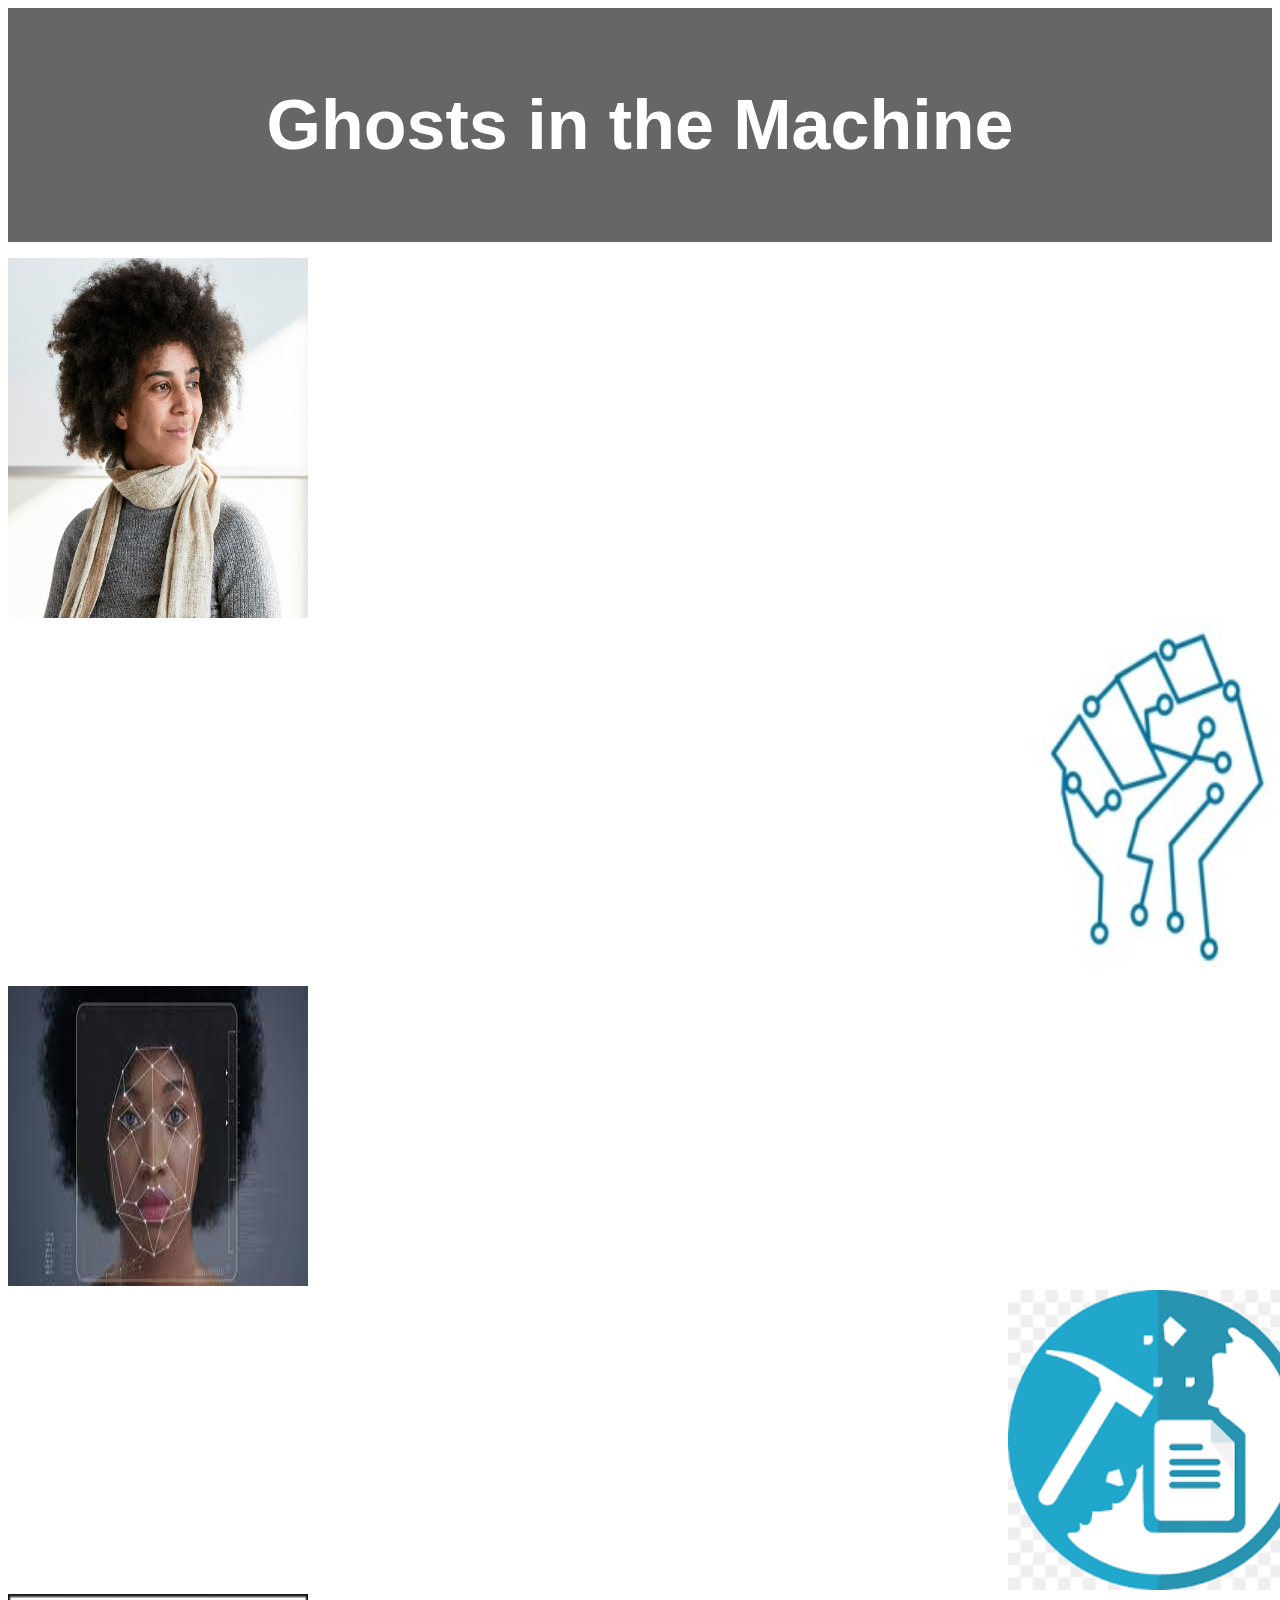
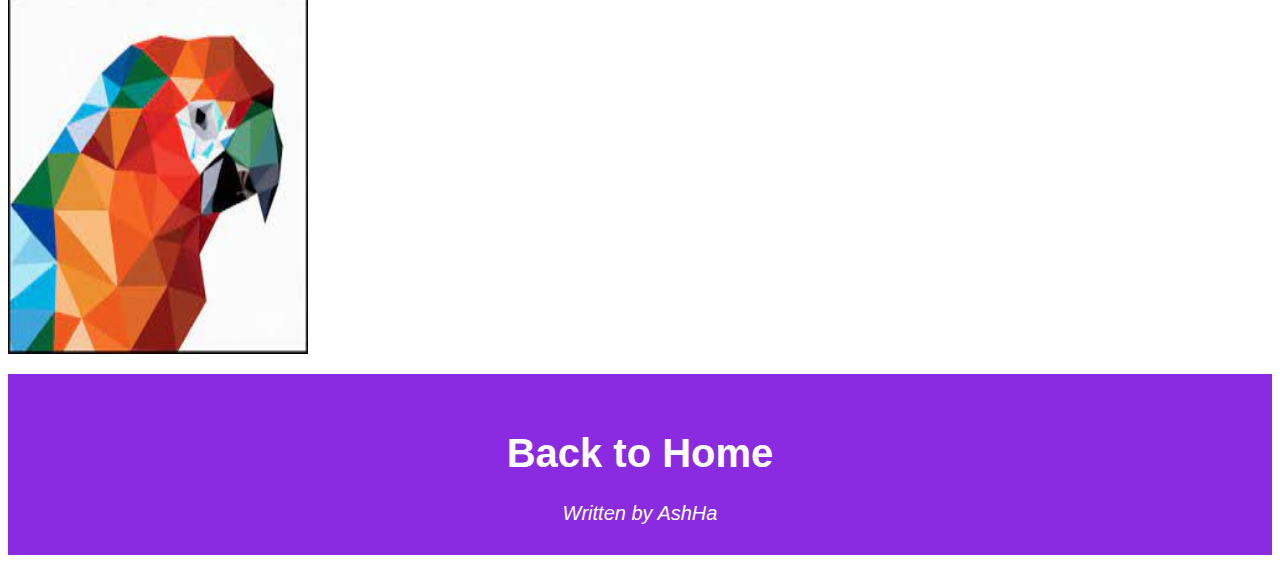
==== timnit/index.html @ 5aff9c4f "Add files via upload" ====
<!DOCTYPE html>
<html lang="en">

<head>
    <meta charset="UTF-8">
    <meta http-equiv="X-UA-Compatible" content="IE=edge">
    <meta name="viewport" content="width=device-width, initial-scale=1.0">
    <link rel="stylesheet" href="projectstyle.css">
    <title>GhostsInTheMachineTimnitGebru</title>
    <style>


    </style>
</head>

<Body>
    <header>
        <h1>Ghosts in the Machine</h1>
    </header>
    <p></p>

    <div class="item1">
        <div title="Timnit Gebru">
            <img src="Timnit-Gebru.jpg" alt="Timnit Gebru" width="300" height="360">
        </div>
    </div>

    <div class="item2">
        <div title="Co-Founder of Black in AI">
            <img src="black in ai.jpg" alt="Co-Founder of Black in AI" width="300" height="360">
        </div>
    </div>

    <div class="item3">
        <div title="Works on algorithmic bias">
            <img src="algorithmic bias.jpg" alt="Works on algorithmic bias" width="300" height="300">
        </div>

        <div class="item4">
            <div title="Works on ethics of data mining">
                <img src="data mining.png" alt="Works on ethics of data mining" width="300" height="300">
            </div>
        </div>

        <div class="item5">
            <div title="Co-author of On the Dangers of Stochastic Parrots: can language models be too big?">
                <img src="stochastic parrots.jpg"
                    alt="Co-author of On the Dangers of Stochastic Parrots: can language models be too big?" width="300"
                    height="360">
            </div>
        </div>
        <p>

        </p>


        <footer>
            <h1>Back to Home</h1>
            <p>
            <address>Written by AshHa</address>
        </footer>
</Body>
---- timnit/projectstyle.css ----
body {background-color: white ; font-family: Verdana, Geneva, Tahoma, sans-serif;}
header {background-color: #666; padding: 30px; text-align: center; font-size: 35px; color: white;}
footer {background-color: blueviolet; padding: 30px; text-align: center; font-size: 20px; color: white;}
div.item2 {position: relative; left: 1000px;}
div.item4 {position: relative; left: 1000px;}
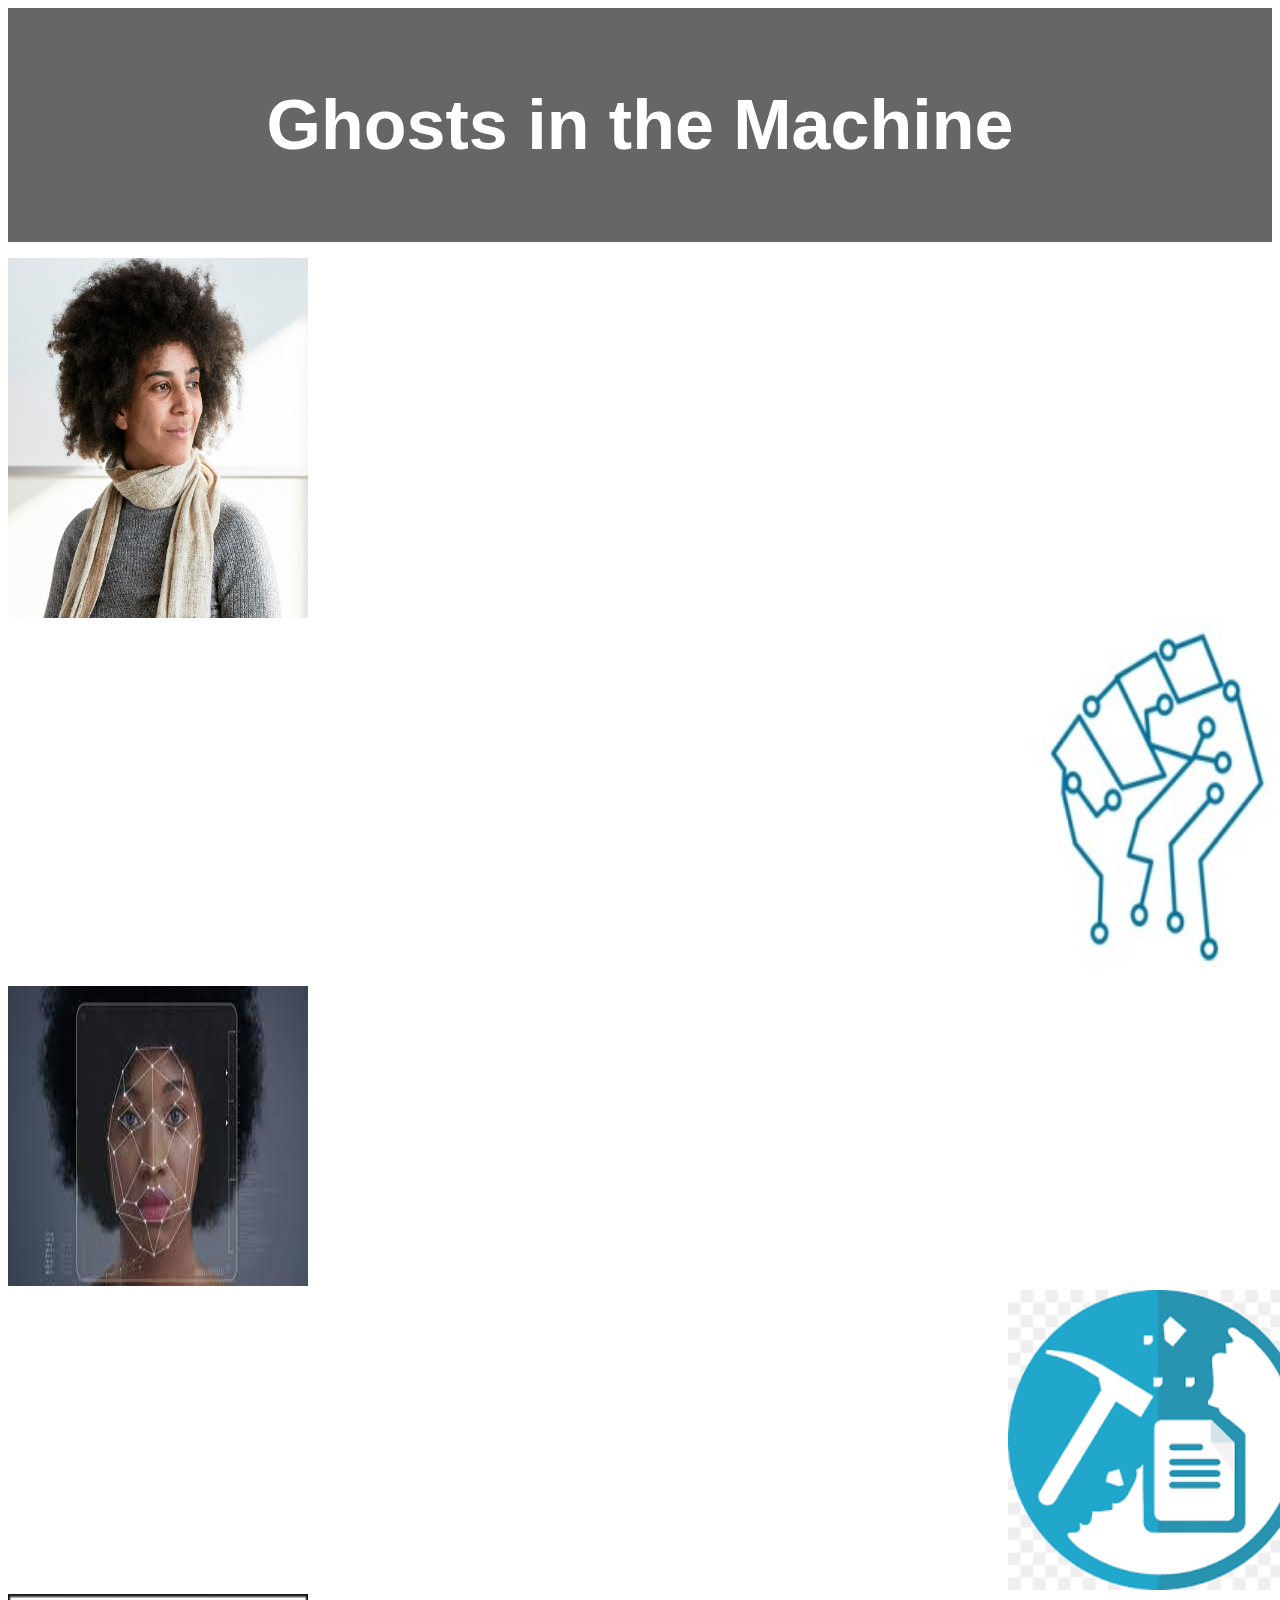
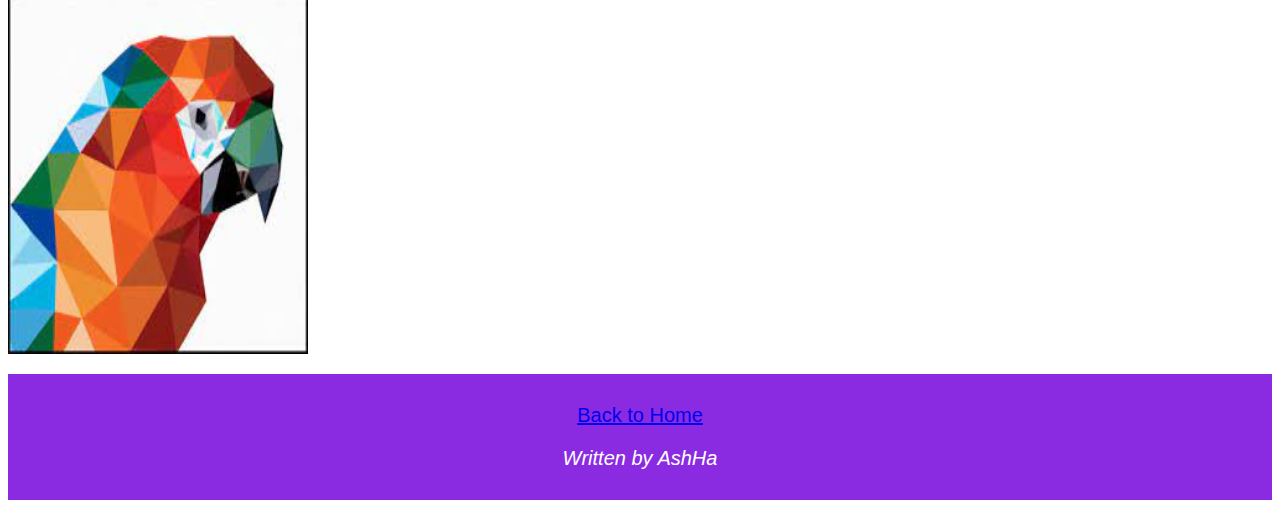
==== commit 7e078467: "Update index.html" ====
--- a/timnit/index.html
+++ b/timnit/index.html
@@ -55,8 +55,8 @@
 
 
         <footer>
-            <h1>Back to Home</h1>
+<a href="erin--radia-et-al-and-homepage/homepage.html">Back to Home</a>
             <p>
             <address>Written by AshHa</address>
         </footer>
-</Body>+</Body>
